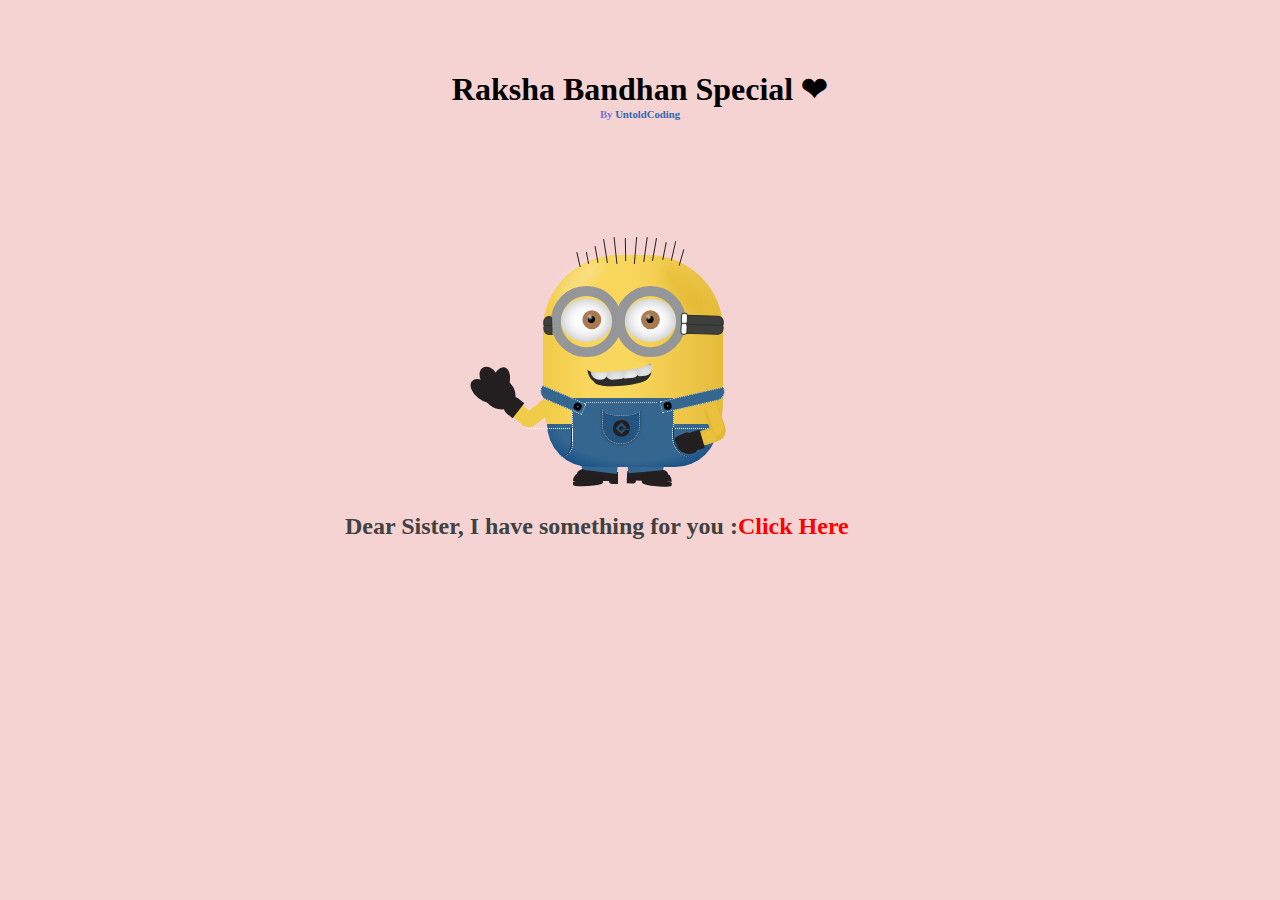
==== index.html @ f1a8b1cc "Add files via upload" ====
<!DOCTYPE html>
<html lang="en">
<head>
    <meta charset="UTF-8">
    <meta name="viewport" content="width=device-width, initial-scale=1.0">
    <title>Fun Time</title>
    <link href="style.css" rel="stylesheet" type="text/css" media="screen" />
</head>
<body>
    <div class="container">
        <h1>Raksha Bandhan Special ❤</h1>
        <h6>By <a href="https://www.instagram.com/untoldcoding/">UntoldCoding</a></h6>

        <div class="jerry">
            <div class="lights">
                <span class="white_light"></span>
                <span class="dark_light"></span>
            </div>
            <div class="jerry_hair">    
                <ul>
                    <li class="h1"></li>
                    <li class="h2"></li>
                    <li class="h3"></li>
                    <li class="h4"></li>
                    <li class="h5"></li>
                    <li class="h6"></li>
                    <li class="h7"></li>
                    <li class="h8"></li>
                    <li class="h9"></li>
                    <li class="h10"></li>
                    <li class="h11"></li>
                    <li class="h12"></li>
                </ul>
            </div>

            <div class="eyes1">
                <div class="eye_animate"></div>
                <div class="glasses"></div>
                <div class="white_part">
                    <div class="brown_eye">
                        <span class="black_part"></span>
                    </div>
                </div>
            </div>

            <div class="eyes2">
                <div class="eye_animate"></div>
                <div class="glasses"></div>
                <div class="white_part">
                    <div class="brown_eye">
                        <span class="black_part"></span>
                    </div>
                </div>
            </div>

            <div class="jerry_hand">
                <div class="jerry_lh"></div>
                <div class="animated_lh">
                    <span class="gloves_lh"></span>
                    <span class="gloves_lh2"></span>
                </div>
                <div class="jerry_rh"></div>
                <span class="gloves_rh"></span>
            </div>

            <div class="black_tie">
                <span class="right_tie">
                    <div class="top_tie"></div>
                    <div class="down_tie"></div>
                </span>
                <span class="left_tie">
                    <div class="top_tie"></div>
                    <div class="down_tie"></div>
                </span>
            </div>

            <div class="jerry_smile">
                <span class="teeth1"></span>
                <span class="teeth2"></span>
            </div>

            <div class="curves">
                <span class="jerry_curve1"></span>
                <span class="jerry_curve1 jerry_left_curve"></span>
                <span class="jerry_curve2"></span>
            </div>

            <div class="clothes">
                <div class="main_jerry"></div>
                <div class="right_shirt jerry_right_shirt"></div>
                <div class="right_shirt jerry_left_shirt"></div>
                <div class="jerry_bottom"></div>
            </div>

            <div class="pocket">
                <div class="logo"></div>
                <span class="lines"></span>
            </div>

            <div class="legs">
                <div class="jerry_shoes"><span class="jerry_small_shoes"></span></div>
                <div class="jerry_shoes jerry_left_shoes"><span class="jerry_small_shoes"></span></div>
            </div>

            <h2>Dear Sister, I have something for you :  <a href="letter.html"> Click Here</a></h2>
        </div>
    </div>
</body>
</html>
---- style.css ----
* {
    margin: 0;
    padding: 0;
  }
  
  body {
    position: relative;
    background: rgb(246, 211, 211);
    background-repeat: no-repeat;
  
  }
  
  .container {
    width: 970px;
    margin: 0 auto;
    padding-top: 70px;
    transition: ease 0.3s all;
    -webkit-transition: ease 0.3s all;
  }
  
  .container h1 {
    text-align: center;
    
    font-family: tahoma;
    animation: untold 1s infinite ease-in-out;
  }
  
  h6 {
    text-align: center;
    color: #8d8585;
    font-family: tahoma;
   
  }
  @keyframes untold {
      
      100%{
          color: #000000;
          text-shadow: 2px 2px 10px #ffffff78;
      }
      0%{
          color: #000000;
          text-shadow: 2px 2px 10px #ffffff;
      }
      
  }
  
  h6 {
    color: #7674dc;
    margin-bottom: 30px;
  }
  
  h6 a {
    text-decoration: none;
    color: #3168af;
  }
  
  h6 a:hover {
    color: #6180a8;
  }
  
  h2 a{ text-decoration: none ;
  color: red;}
  
  .jerry *,
  .evil * {
    position: absolute;
    box-sizing: content-box;
    -moz-box-sizing: content-box;
  }
  
  .glasses {
    background-color: rgba(0, 0, 0, 0);
    border: #949699 solid 11px;
    width: 57px;
    height: 57px;
    border-radius: 50%;
    top: 30px;
    left: 31px;
    z-index: 99;
  }
  
  .eye_animate {
    width: 57px;
    height: 0px;
    border-radius: 31%;
    background-color: #f9d65c;
    top: 41px;
    left: 42px;
    z-index: 9;
    animation: eyes_animation 1.5s ease 2s infinite;
    -o-animation: eyes_animation 1.5s ease 2s infinite;
    -moz-animation: eyes_animation 1.5s ease 2s infinite;
    -webkit-animation: eyes_animation 1.5s ease 2s infinite;
  }
  
  @-moz-keyframes eyes_animation {
    0% {
      height: 0px;
    }
    15% {
      height: 57px;
    }
    30% {
      height: 0px;
    }
    100% {
      height: 0px;
    }
  }
  
  @-webkit-keyframes eyes_animation {
    0% {
      height: 0px;
    }
    15% {
      height: 57px;
    }
    30% {
      height: 0px;
    }
    100% {
      height: 0px;
    }
  }
  
  @-o-keyframes eyes_animation {
    0% {
      height: 0px;
    }
    15% {
      height: 57px;
    }
    30% {
      height: 0px;
    }
    100% {
      height: 0px;
    }
  }
  
  @keyframes eyes_animation {
    0% {
      height: 0px;
    }
    15% {
      height: 57px;
    }
    30% {
      height: 0px;
    }
    100% {
      height: 0px;
    }
  }
  
  .yellow_part {
    width: 57px;
    height: 57px;
    background-color: #f9d65c;
    top: 11px;
    left: 11px;
  }
  
  .white_part * {
    border-radius: 50%;
  }
  
  .white_part {
    width: 57px;
    border-radius: 50%;
    height: 48px;
    background-color: #fff;
    top: 44px;
    left: 42px;
    box-shadow: 0 0 16px rgba(0, 0, 0, 0.3) inset;
  }
  
  .brown_eye {
    background-color: #a87a51;
    width: 21px;
    height: 21px;
    top: 13px;
    right: 18px;
  }
  
  .black_part {
    background-color: black;
    width: 8px;
    height: 8px;
    top: 6px;
    left: 6px;
  }
  
  .black_part:after {
    background-color: #fff;
    width: 3px;
    height: 3px;
    left: 1px;
    border-radius: 50%;
    position: absolute;
    content: "";
    -webkit-filter: blur(1px);
    -o-filter: blur(1px);
  }
  
  .black_part:before {
    background-color: #fff;
    width: 3px;
    height: 3px;
    left: 1px;
    border-radius: 50%;
    position: absolute;
    content: "";
    -webkit-filter: blur(1px);
    -o-filter: blur(1px);
  }
  
  .black_tie {
    top: 61px;
    right: 0px;
  }
  
  .right_tie {
    -webkit-transform: rotate(2deg);
    -o-transform: rotate(2deg);
    -ms-transform: rotate(2deg);
    -moz-transform: rotate(2deg);
    transform: rotate(2deg);
  }
  
  .right_tie * {
    right: -3px;
  }
  
  .top_tie {
    background-color: #3e3e3c;
    width: 28px;
    height: 8px;
    right: -2px;
    border-top-right-radius: 6px;
    border-bottom-right-radius: 2px;
    border: 1px solid #30302e;
    border-top-left-radius: 3px;
  }
  
  .top_tie:after {
    background-color: #fff;
    width: 5px;
    height: 10px;
    right: 25px;
    z-index: 9999;
    position: absolute;
    content: "";
    border-radius: 36%;
    border: 1px solid #30302e;
    bottom: -1px;
  }
  
  .down_tie {
    background-color: #3e3e3c;
    width: 28px;
    height: 8px;
    right: -2px;
    top: 9px;
    border-top-right-radius: 2px;
    border-bottom-right-radius: 6px;
    border: 1px solid #30302e;
    border-top-left-radius: 2px;
  }
  
  .down_tie:after {
    background-color: #fff;
    width: 5px;
    height: 10px;
    right: 25px;
    z-index: 9999;
    position: absolute;
    content: "";
    border-radius: 36%;
    border: 1px solid #30302e;
    bottom: -2px;
  }
  
  .left_tie {
    -webkit-transform: scaleX(-1) rotate(2deg);
    -moz-transform: scaleX(-1) rotate(2deg);
    -ms-transform: scaleX(-1) rotate(2deg);
    -o-transform: scaleX(-1) rotate(2deg);
    transform: scaleX(-1) rotate(2deg);
    right: 116px;
  }
  
  .left_tie * {
    left: -3px;
  }
  
  .clothes .main {
    background-color: #35668f;
    width: 80px;
    height: 67px;
    top: 193px;
    left: 29px;
    z-index: 99999;
    border-left: 1px dotted #fff;
    border-right: 1px dotted #fff;
  }
  
  .clothes .main:before {
    content: "";
    position: absolute;
    background: #f1cb48;
    background: -moz-linear-gradient(
      right,
      #f1cb48 -11%,
      #f9d65c 24%,
      #f9d65c 48%,
      #e6bc3b 109%
    );
    background: -webkit-gradient(
      linear,
      right top,
      left top,
      color-stop(-11%, #f1cb48),
      color-stop(24%, #f9d65c),
      color-stop(48%, #f9d65c),
      color-stop(109%, #e6bc3b)
    );
    background: -webkit-linear-gradient(
      left,
      #f1cb48 -11%,
      #f9d65c 24%,
      #f9d65c 48%,
      #e6bc3b 109%
    );
    background: -o-linear-gradient(
      right,
      #f1cb48 -11%,
      #f9d65c 24%,
      #f9d65c 48%,
      #e6bc3b 109%
    );
    background: -ms-linear-gradient(
      right,
      #f1cb48 -11%,
      #f9d65c 24%,
      #f9d65c 48%,
      #e6bc3b 109%
    );
    background: linear-gradient(
      to right,
      #f1cb48 -11%,
      #f9d65c 24%,
      #f9d65c 48%,
      #e6bc3b 109%
    );
    filter: progid:DXImageTransform.Microsoft.gradient( startColorstr='#f1cb48', endColorstr='#e6bc3b',GradientType=1 );
    width: 110px;
    border-radius: 50%;
    height: 57px;
    left: -14px;
    top: -49px;
  }
  
  .clothes .main:after {
    content: "";
    position: absolute;
    width: 100px;
    background: #35668f;
    background: -moz-radial-gradient(
      top,
      ellipse cover,
      #35668f 57%,
      #003e82 120%
    );
    background: -webkit-gradient(
      radial,
      top center,
      0px,
      top center,
      100%,
      color-stop(57%, #35668f),
      color-stop(120%, #003e82)
    );
    background: -webkit-radial-gradient(
      top,
      ellipse cover,
      #35668f 57%,
      #003e82 120%
    );
    background: -o-radial-gradient(top, ellipse cover, #35668f 57%, #003e82 120%);
    background: -ms-radial-gradient(
      top,
      ellipse cover,
      #35668f 57%,
      #003e82 120%
    );
    background: radial-gradient(ellipse at top, #35668f 57%, #003e82 120%);
    filter: progid:DXImageTransform.Microsoft.gradient( startColorstr='#35668f', endColorstr='#003e82',GradientType=1 );
    border-radius: 50%;
    height: 30px;
    left: -10px;
    top: 73px;
  }
  
  .right_shirt {
    background-color: #35668f;
    width: 45px;
    height: 10px;
    top: 201px;
    left: 96px;
    border: 1px dotted #ddd;
    -webkit-transform: rotate(-13deg);
    -moz-transform: rotate(-13deg);
    -ms-transform: rotate(-13deg);
    -o-transform: rotate(-13deg);
    transform: rotate(-13deg);
    border-bottom-right-radius: 9px;
    z-index: 99999;
  }
  
  .right_shirt:before {
    background-color: #000;
    height: 8px;
    width: 8px;
    left: 2px;
    position: absolute;
    content: "";
    border-radius: 50%;
    top: 1px;
  }
  
  .right_shirt:after {
    background-color: #35668f;
    height: 2px;
    width: 2px;
    left: 5px;
    position: absolute;
    content: "";
    border-radius: 50%;
    top: 4px;
  }
  
  .make_it_left {
    left: -2px;
    -webkit-transform: scaleX(-1) rotate(-13deg);
    -moz-transform: scaleX(-1) rotate(-13deg);
    -ms-transform: scaleX(-1) rotate(-13deg);
    -o-transform: scaleX(-1) rotate(-13deg);
    transform: scaleX(-1) rotate(-13deg);
  }
  
  .clothes {
    z-index: 9999;
  }
  
  .clothes .bottom {
    width: 142px;
    background: #35668f;
    background: -moz-radial-gradient(
      top,
      ellipse cover,
      #35668f 61%,
      #003e82 100%
    );
    background: -webkit-gradient(
      radial,
      top center,
      0px,
      top center,
      100%,
      color-stop(61%, #35668f),
      color-stop(100%, #003e82)
    );
    background: -webkit-radial-gradient(
      top,
      ellipse cover,
      #35668f 61%,
      #003e82 100%
    );
    background: -o-radial-gradient(top, ellipse cover, #35668f 61%, #003e82 100%);
    background: -ms-radial-gradient(
      top,
      ellipse cover,
      #35668f 61%,
      #003e82 100%
    );
    background: radial-gradient(ellipse at top, #35668f 61%, #003e82 100%);
    filter: progid:DXImageTransform.Microsoft.gradient( startColorstr='#35668f', endColorstr='#003e82',GradientType=1 );
    filter: inherit;
    height: 50px;
    top: 240px;
    left: -1px;
    border-bottom-right-radius: 25px;
    border-bottom-left-radius: 26px;
  }
  
  .clothes .bottom:before {
    content: "";
    position: absolute;
    width: 140px;
    border-radius: 50%;
    height: 34px;
    left: 0px;
    top: -19px;
    background: #f1cb48;
    background: -moz-linear-gradient(
      right,
      #f1cb48 0%,
      #f9d65c 24%,
      #f9d65c 48%,
      #e6bc3b 99%
    );
    background: -webkit-gradient(
      linear,
      left top,
      right top,
      color-stop(0%, #f1cb48),
      color-stop(24%, #f9d65c),
      color-stop(48%, #f9d65c),
      color-stop(99%, #e6bc3b)
    );
    background: linear-gradient(
      to right,
      #f1cb48 0%,
      #f9d65c 24%,
      #f9d65c 48%,
      #e6bc3b 99%
    );
    background: -o-linear-gradient(
      right,
      #f1cb48 0%,
      #f9d65c 24%,
      #f9d65c 48%,
      #e6bc3b 99%
    );
    background: -ms-linear-gradient(
      right,
      #f1cb48 0%,
      #f9d65c 24%,
      #f9d65c 48%,
      #e6bc3b 99%
    );
    filter: progid:DXImageTransform.Microsoft.gradient( startColorstr='#f1cb48', endColorstr='#e6bc3b',GradientType=1 );
  }
  
  .smile {
    background-color: #000;
    border-radius: 50%;
    width: 79px;
    height: 37px;
    top: 114px;
    z-index: 99999;
    right: 31px;
  }
  
  .smile:before {
    position: absolute;
    content: "";
    border-radius: 50%;
    width: 100px;
    height: 37px;
    top: -3px;
    right: -13px;
    background: #f1cb48;
    background: -moz-linear-gradient(
      right,
      #f1cb48 -40%,
      #f9d65c 24%,
      #f9d65c 48%,
      #e6bc3b 109%
    );
    background: -webkit-gradient(
      linear,
      right top,
      left top,
      color-stop(-40%, #f1cb48),
      color-stop(24%, #f9d65c),
      color-stop(48%, #f9d65c),
      color-stop(109%, #e6bc3b)
    );
    background: -webkit-linear-gradient(
      left,
      #f1cb48 -40%,
      #f9d65c 24%,
      #f9d65c 48%,
      #e6bc3b 109%
    );
    background: -o-linear-gradient(
      right,
      #f1cb48 -40%,
      #f9d65c 24%,
      #f9d65c 48%,
      #e6bc3b 109%
    );
    background: -ms-linear-gradient(
      right,
      #f1cb48 -40%,
      #f9d65c 24%,
      #f9d65c 48%,
      #e6bc3b 109%
    );
    background: linear-gradient(
      to right,
      #f1cb48 -40%,
      #f9d65c 24%,
      #f9d65c 48%,
      #e6bc3b 109%
    );
    filter: progid:DXImageTransform.Microsoft.gradient( startColorstr='#f1cb48', endColorstr='#e6bc3b',GradientType=1 );
  }
  
  .legs {
    top: 285px;
  }
  
  .right_leg {
    background: #003e82;
    background: -moz-linear-gradient(top, #003e82 0%, #35668f 40%);
    background: -webkit-gradient(
      linear,
      left top,
      left bottom,
      color-stop(0%, #003e82),
      color-stop(40%, #35668f)
    );
    background: -webkit-linear-gradient(top, #003e82 0%, #35668f 40%);
    background: -o-linear-gradient(top, #003e82 0%, #35668f 40%);
    background: -ms-linear-gradient(top, #003e82 0%, #35668f 40%);
    background: linear-gradient(to bottom, #003e82 0%, #35668f 40%);
    filter: progid:DXImageTransform.Microsoft.gradient( startColorstr='#003e82', endColorstr='#35668f',GradientType=0 );
    width: 45px;
    height: 38px;
    left: 73px;
    border-bottom-left-radius: 4px;
  }
  
  .right_leg:before {
    position: absolute;
    content: "";
    border-radius: 50%;
    width: 40px;
    height: 73px;
    left: 28px;
    background-color: #fff;
    top: 5px;
  }
  
  .make_it_left_leg {
    left: 23px;
    -webkit-transform: scaleX(-1);
    -moz-transform: scaleX(-1);
  }
  
  .shoes {
    background-color: #231f20;
    width: 45px;
    height: 9px;
    top: 36px;
    left: 74px;
    border-top-right-radius: 14px;
    -webkit-transform: rotate(2deg);
    -moz-transform: rotate(2deg);
    -ms-transform: rotate(2deg);
    -o-transform: rotate(2deg);
    transform: rotate(2deg);
  }
  
  .shoes:after {
    position: absolute;
    content: "";
    border-top-right-radius: 30%;
    width: 30px;
    height: 6px;
    background-color: #231f20;
    top: 8px;
    right: 0px;
    border-bottom-right-radius: 31%;
    border-bottom-left-radius: 50%;
    -webkit-transform: rotate(2deg);
    -moz-transform: rotate(2deg);
    -ms-transform: rotate(2deg);
    -o-transform: rotate(2deg);
    transform: rotate(2deg);
  }
  
  .shoes:before {
    position: absolute;
    content: "";
    width: 9px;
    height: 6px;
    background-color: #231f20;
    top: 6px;
    left: 0px;
    border-bottom-right-radius: 40%;
  }
  
  .small_shoes {
    border-radius: 40%;
    width: 30px;
    height: 10px;
    background-color: #231f20;
    top: -4px;
    right: 4px;
    -webkit-transform: rotate(9deg);
    -moz-transform: rotate(9deg);
    -ms-transform: rotate(9deg);
    -o-transform: rotate(9deg);
    transform: rotate(9deg);
  }
  
  .small_shoes:before {
    position: absolute;
    content: "";
    width: 18px;
    height: 6px;
    background-color: #35668f;
    top: -1px;
    left: -1px;
    -webkit-transform: rotate(-12deg) !important;
    -moz-transform: rotate(-12deg) !important;
    -ms-transform: rotate(-12deg) !important;
    -o-transform: rotate(-12deg) !important;
    transform: rotate(-12deg) !important;
    border-bottom-right-radius: 4px;
  }
  
  .make_it_left_shoes {
    left: 22px;
    -webkit-transform: scaleX(-1);
    -moz-transform: scaleX(-1);
    -ms-transform: scaleX(-1);
    -o-transform: scaleX(-1);
    transform: scaleX(-1);
  }
  
  .arm {
    width: 77px;
    height: 89px;
    background: #f1cb48;
    background: -moz-linear-gradient(
      -45deg,
      #f1cb48 0%,
      #f9d65c 24%,
      #e6bc3b 99%
    );
    background: -webkit-gradient(
      linear,
      left top,
      right bottom,
      color-stop(0%, #f1cb48),
      color-stop(24%, #f9d65c),
      color-stop(99%, #e6bc3b)
    );
    background: -webkit-linear-gradient(
      -45deg,
      #f1cb48 0%,
      #f9d65c 24%,
      #e6bc3b 99%
    );
    background: -o-linear-gradient(-45deg, #f1cb48 0%, #f9d65c 24%, #e6bc3b 99%);
    background: -ms-linear-gradient(-45deg, #f1cb48 0%, #f9d65c 24%, #e6bc3b 99%);
    background: linear-gradient(135deg, #f1cb48 0%, #f9d65c 24%, #e6bc3b 99%);
    filter: progid:DXImageTransform.Microsoft.gradient( startColorstr='#f1cb48', endColorstr='#e6bc3b',GradientType=1 );
  
    top: 192px;
    border-bottom-left-radius: 11px;
    border-top-left-radius: 55px;
    z-index: 5555;
    -webkit-transform: rotate(27deg);
    -moz-transform: rotate(27deg);
    -ms-transform: rotate(27deg);
    -o-transform: rotate(27deg);
    transform: rotate(27deg);
    left: -12px;
  }
  
  .arm:before {
    position: absolute;
    content: "";
    width: 36px;
    height: 19px;
    background-color: #f3cf55;
    top: 76px;
    left: -7px;
    -webkit-transform: rotate(69deg);
    -moz-transform: rotate(69deg);
    -ms-transform: rotate(69deg);
    -o-transform: rotate(69deg);
    transform: rotate(69deg);
    border-bottom-left-radius: 19px;
    border-bottom-right-radius: 9px;
  }
  
  .arm:after {
    position: absolute;
    content: "";
    width: 52px;
    height: 16px;
    background-color: #fff;
    top: 73px;
    left: 0px;
    -webkit-transform: rotate(72deg);
    -moz-transform: rotate(72deg);
    -ms-transform: rotate(72deg);
    -o-transform: rotate(72deg);
    transform: rotate(72deg);
    border-radius: 50%;
  }
  
  .hand {
    width: 19px;
    height: 11px;
    background-color: #231f20;
    left: -28px;
    top: 270px;
    z-index: 99999;
    border-bottom-left-radius: 8px;
    border-bottom-right-radius: 8px;
    -webkit-transform: rotate(4deg);
    -moz-transform: rotate(4deg);
    -ms-transform: rotate(4deg);
    -o-transform: rotate(4deg);
    transform: rotate(4deg);
  }
  
  .hand:before {
    width: 27px;
    position: absolute;
    content: "";
    height: 25px;
    background-color: #231f20;
    left: 4px;
    top: 4px;
    border-bottom-left-radius: 10px;
    border-bottom-right-radius: 0px;
    border-top-left-radius: 3px;
    border-top-right-radius: 18px;
    -webkit-transform: rotate(-17deg);
    -moz-transform: rotate(-17deg);
    -ms-transform: rotate(-17deg);
    -o-transform: rotate(-17deg);
    transform: rotate(-17deg);
  }
  
  .hand:after {
    width: 14px;
    position: absolute;
    content: "";
    height: 14px;
    background-color: #231f20;
    left: 7px;
    top: 21px;
    border-radius: 50%;
  }
  
  .hand_parts {
    width: 16px;
    height: 16px;
    background-color: #231f20;
    left: 19px;
    top: 21px;
    border-radius: 47%;
  }
  
  .hand_parts:after {
    position: absolute;
    content: "";
    width: 16px;
    height: 16px;
    background-color: #231f20;
    left: 1px;
    top: -11px;
    border-radius: 47%;
  }
  
  .make_it_right_arm {
    left: 57px;
    -webkit-transform: scaleX(-1);
    -moz-transform: scaleX(-1);
    -ms-transform: scaleX(-1);
    -o-transform: scaleX(-1);
    transform: scaleX(-1);
    top: 186px;
    height: 92px;
    z-index: -1;
    border-left: 14px #e6bc3b solid;
  }
  
  .make_it_right_hand {
    left: 137px;
    top: 266px;
    z-index: 7777;
    -webkit-transform: scaleX(-1) rotate(27deg);
    -moz-transform: scaleX(-1) rotate(27deg);
    -ms-transform: scaleX(-1) rotate(27deg);
    -o-transform: scaleX(-1) rotate(27deg);
    transform: scaleX(-1) rotate(27deg);
  }
  
  .hair1 {
    background-color: rgba(0, 0, 0, 0);
    width: 25px;
    height: 48px;
    top: -37px;
    border-radius: 53%;
    border-bottom-left-radius: 3px;
    border-left: solid #000 1px;
    left: 75px;
    -webkit-transform: rotate(8deg);
    -moz-transform: rotate(8deg);
    -ms-transform: rotate(8deg);
    -o-transform: rotate(8deg);
    transform: rotate(8deg);
  }
  
  .hair1:after {
    background-color: rgba(0, 0, 0, 0);
    position: absolute;
    content: "";
    width: 25px;
    height: 35px;
    top: 14px;
    border-radius: 43%;
    border-bottom-left-radius: 1px;
    border-left: solid #000 1px;
    left: 1px;
    -webkit-transform: rotate(4deg);
    -moz-transform: rotate(4deg);
    -ms-transform: rotate(4deg);
    -o-transform: rotate(4deg);
    transform: rotate(4deg);
  }
  
  .hair1:before {
    background-color: rgba(0, 0, 0, 0);
    position: absolute;
    content: "";
    width: 25px;
    height: 29px;
    top: 21px;
    border-radius: 43%;
    border-bottom-left-radius: 1px;
    border-left: solid #000 1px;
    left: 3px;
    -webkit-transform: rotate(11deg);
    -moz-transform: rotate(11deg);
    -ms-transform: rotate(11deg);
    -o-transform: rotate(11deg);
    transform: rotate(11deg);
  }
  
  .make_it_left_hair1 {
    left: 44px;
    -webkit-transform: scaleX(-1) rotate(13deg);
    -moz-transform: scaleX(-1) rotate(13deg);
    -ms-transform: scaleX(-1) rotate(13deg);
    -o-transform: scaleX(-1) rotate(13deg);
    transform: scaleX(-1) rotate(13deg);
  }
  
  .hair2 {
    background-color: rgba(0, 0, 0, 0);
    width: 25px;
    height: 48px;
    top: -43px;
    border-radius: 43%;
    border-bottom-left-radius: 3px;
    border-left: solid #000 1px;
    left: 73px;
    -webkit-transform: rotate(5deg);
    -moz-transform: rotate(5deg);
    -ms-transform: rotate(5deg);
    -o-transform: rotate(5deg);
    transform: rotate(5deg);
  }
  
  .hair2:before {
    background-color: rgba(0, 0, 0, 0);
    width: 25px;
    position: absolute;
    content: "";
    height: 48px;
    border-radius: 43%;
    border-bottom-left-radius: 3px;
    border-left: solid #000 1px;
    left: -29px;
    -webkit-transform: scaleX(-1) rotate(15deg);
    -moz-transform: scaleX(-1) rotate(15deg);
    -ms-transform: scaleX(-1) rotate(15deg);
    -o-transform: scaleX(-1) rotate(15deg);
    transform: scaleX(-1) rotate(15deg);
  }
  
  .blue_borders {
    background-color: #35668f;
    width: 89px;
    height: 79px;
    top: 180px;
    left: 26px;
    z-index: 2;
  }
  
  .blue_borders:before {
    position: absolute;
    content: "";
    background-color: #35668f;
    width: 91px;
    height: 17px;
    border-bottom-right-radius: 9px;
    -webkit-transform: rotate(-13deg);
    -moz-transform: rotate(-13deg);
    -ms-transform: rotate(-13deg);
    -o-transform: rotate(-13deg);
    transform: rotate(-13deg);
    top: 24px;
    left: 25px;
  }
  
  .blue_borders:after {
    position: absolute;
    content: "";
    background-color: #35668f;
    width: 91px;
    height: 17px;
    border-bottom-left-radius: 9px;
    -webkit-transform: rotate(13deg);
    -moz-transform: rotate(13deg);
    -ms-transform: rotate(13deg);
    -o-transform: rotate(13deg);
    transform: rotate(13deg);
    top: 24px;
    left: -27px;
  }
  
  .white_light {
    width: 5px;
    height: 43px;
    left: 35px;
    background-color: #ffffff;
    opacity: 0.2;
    top: 2px;
    border-radius: 50%;
    -moz-box-shadow: 0px 3px 9px 8px rgba(0, 0, 0, 1);
    box-shadow: 0px 3px 10px 8px #ffffff;
    -webkit-transform: rotate(49deg);
    -moz-transform: rotate(49deg);
    -ms-transform: rotate(49deg);
    -o-transform: rotate(49deg);
    transform: rotate(49deg);
  }
  
  .dark_light {
    width: 7px;
    height: 50px;
    top: 10px;
    left: 105px;
    background-color: #cd9f08;
    opacity: 0.2;
    border-radius: 50%;
    -moz-box-shadow: 0px 3px 10px 8px rgba(0, 0, 0, 1);
    box-shadow: 0px 3px 10px 8px #cd9f08;
    -webkit-transform: rotate(-42deg);
    -moz-transform: rotate(-42deg);
    -ms-transform: rotate(-42deg);
    -o-transform: rotate(-42deg);
    transform: rotate(-42deg);
  }
  
  .pocket {
    width: 40px;
    height: 37px;
    background-color: #245580;
    top: 215px;
    z-index: 99999;
    left: 49px;
    -moz-box-shadow: 0px 0px 3px 0px rgba(19, 54, 82, 1);
    box-shadow: 0px 0px 3px 0px #133652;
    border-bottom-left-radius: 20px;
    border-bottom-right-radius: 20px;
    border: 1px dotted #b6b6b6;
  }
  
  .pocket:after {
    width: 43px;
    height: 15px;
    position: absolute;
    content: "";
    top: -9px;
    left: -1px;
    border-radius: 50%;
    background-color: #35668f;
    border-bottom: 1px dotted #b6b6b6;
  }
  
  .logo {
    background-color: #231f20;
    width: 19px;
    height: 19px;
    border-radius: 50%;
    top: 11px;
    right: 10px;
  }
  
  .logo:before {
    position: absolute;
    content: "";
    background-color: #245580;
    width: 9px;
    height: 9px;
    top: 5px;
    left: 5px;
    -webkit-transform: rotate(-45deg);
    -moz-transform: rotate(-45deg);
    -ms-transform: rotate(-45deg);
    -o-transform: rotate(-45deg);
    transform: rotate(-45deg);
  }
  
  .logo:after {
    position: absolute;
    content: "";
    background-color: #231f20;
    width: 5px;
    height: 5px;
    border-radius: 50%;
    top: 7px;
    left: 7px;
  }
  
  .lines {
    width: 5px;
    height: 1px;
    z-index: 9999;
    background-color: #231f20;
    top: 20px;
    right: 12px;
  }
  
  .lines:after {
    position: absolute;
    content: "";
    width: 11px;
    height: 1px;
    z-index: 9999;
    background-color: #245580;
    top: 1px;
    right: -4px;
  }
  
  .curve1 {
    width: 40px;
    height: 29px;
    background-color: rgba(0, 0, 0, 0);
    top: 249px;
    z-index: 99999;
    left: 110px;
    border-bottom-left-radius: 20px;
    border-left: dotted 1px #fff;
    box-shadow: 1px 0px 0px 0px #133652 inset;
  }
  
  .curve1:after {
    position: absolute;
    content: "";
    width: 32px;
    top: -44px;
    height: 50px;
    border-bottom-right-radius: 20px;
    border-bottom-left-radius: 5px;
    border-bottom: dotted 1px #fff;
    background-color: rgba(0, 0, 0, 0);
  }
  
  .make_it_left_curve {
    left: -11px;
    -webkit-transform: scaleX(-1);
    -moz-transform: scaleX(-1);
    -ms-transform: scaleX(-1);
    -o-transform: scaleX(-1);
    transform: scaleX(-1);
  }
  
  .curve2 {
    width: 91px;
    height: 29px;
    background-color: rgba(0, 0, 0, 0);
    top: 175px;
    z-index: 100000;
    left: 25px;
    border-bottom-left-radius: 50%;
    border-bottom-right-radius: 50%;
    border-bottom: dotted 1px #fff;
  }
  
  .bill h2 {
    top: 364px;
    font-family: tahoma;
    font-size: 34px;
    font-weight: normal;
    left: 43px;
    color: #414141;
  }
  
  /****************************************************/
  
  .jerry {
    background: #f1cb48;
    background: -moz-linear-gradient(
      left,
      #f1cb48 0%,
      #f9d65c 24%,
      #f9d65c 48%,
      #e6bc3b 99%
    );
    background: -webkit-gradient(
      linear,
      left top,
      right top,
      color-stop(0%, #f1cb48),
      color-stop(24%, #f9d65c),
      color-stop(48%, #f9d65c),
      color-stop(99%, #e6bc3b)
    );
    background: -webkit-linear-gradient(
      left,
      #f1cb48 0%,
      #f9d65c 24%,
      #f9d65c 48%,
      #e6bc3b 99%
    );
    background: -o-linear-gradient(
      left,
      #f1cb48 0%,
      #f9d65c 24%,
      #f9d65c 48%,
      #e6bc3b 99%
    );
    background: -ms-linear-gradient(
      left,
      #f1cb48 0%,
      #f9d65c 24%,
      #f9d65c 48%,
      #e6bc3b 99%
    );
    background: linear-gradient(
      to right,
      #f1cb48 0%,
      #f9d65c 24%,
      #f9d65c 48%,
      #e6bc3b 99%
    );
    filter: progid:DXImageTransform.Microsoft.gradient( startColorstr='#f1cb48', endColorstr='#e6bc3b',GradientType=1 );
    width: 180px;
    height: 212px;
    border-top-left-radius: 75px;
    border-top-right-radius: 75px;
    border-bottom-left-radius: 65px;
    border-bottom-right-radius: 64px;
    position: relative;
    float: left;
    top: 105px;
    transition: ease 0.3s all;
    -webkit-transition: ease 0.3s all;
    left: 200px;
  }
  
  .jerry .dark_light {
    left: 136px;
  }
  
  .jerry .eyes1,
  .jerry .eyes2 {
    top: 4px;
    -webkit-transform: scale(0.9);
    -moz-transform: scale(0.9);
    -ms-transform: scale(0.9);
    -o-transform: scale(0.9);
    transform: scale(0.9);
  }
  
  .jerry .eyes1 .brown_eye {
    left: 24px;
  }
  
  .jerry .eyes2 {
    left: 44px;
  }
  
  .jerry .eyes1 {
    left: -20px;
  }
  
  .jerry .right_tie {
    right: 1px;
  }
  
  .jerry .right_tie .top_tie,
  .jerry .right_tie .down_tie {
    width: 38px;
  }
  
  .jerry .right_tie .top_tie:after,
  .jerry .right_tie .down_tie:after {
    right: 35px;
  }
  
  .jerry .left_tie {
    right: 174px;
  }
  
  .jerry .left_tie .top_tie,
  .jerry .left_tie .down_tie {
    width: 7px;
  }
  
  .jerry .left_tie .top_tie:after,
  .jerry .left_tie .down_tie:after {
    display: none;
  }
  
  .clothes .main_jerry {
    background-color: #35668f;
    width: 100px;
    height: 43px;
    top: 143px;
    left: 29px;
    z-index: 99999;
    border-left: 1px dotted #fff;
    border-right: 1px dotted #fff;
  }
  
  .jerry .jerry_right_shirt {
    width: 64px;
    left: 117px;
    top: 139px;
  }
  
  .jerry_left_shirt {
    top: 139px;
    width: 46px;
    left: -5px;
    -webkit-transform: scaleX(-1) rotate(-23deg);
    -moz-transform: scaleX(-1) rotate(-23deg);
    -ms-transform: scaleX(-1) rotate(-23deg);
    -o-transform: scaleX(-1) rotate(-23deg);
    transform: scaleX(-1) rotate(-23deg);
  }
  
  .jerry .pocket {
    -webkit-transform: scale(0.9);
    -moz-transform: scale(0.9);
    -ms-transform: scale(0.9);
    -o-transform: scale(0.9);
    transform: scale(0.9);
    top: 152px;
    left: 57px;
  }
  
  .jerry_bottom {
    background: #35668f;
    background: -moz-radial-gradient(
      top,
      ellipse cover,
      #35668f 61%,
      #003e82 100%
    );
    background: -webkit-gradient(
      radial,
      top center,
      0px,
      top center,
      100%,
      color-stop(61%, #35668f),
      color-stop(100%, #003e82)
    );
    background: -webkit-radial-gradient(
      top,
      ellipse cover,
      #35668f 61%,
      #003e82 100%
    );
    background: -o-radial-gradient(top, ellipse cover, #35668f 61%, #003e82 100%);
    background: -ms-radial-gradient(
      top,
      ellipse cover,
      #35668f 61%,
      #003e82 100%
    );
    background: radial-gradient(ellipse at top, #35668f 61%, #003e82 100%);
    filter: progid:DXImageTransform.Microsoft.gradient( startColorstr='#35668f', endColorstr='#003e82',GradientType=1 );
    filter: inherit;
    height: 43px;
    width: 171px;
    top: 169px;
    left: 4px;
    border-bottom-right-radius: 70px;
    border-bottom-left-radius: 70px;
  }
  
  .jerry_shoes {
    background-color: #231f20;
    width: 45px;
    height: 9px;
    top: -68px;
    left: 84px;
    border-top-right-radius: 14px;
    -webkit-transform: rotate(2deg);
    -moz-transform: rotate(2deg);
    -ms-transform: rotate(2deg);
    -o-transform: rotate(2deg);
    transform: rotate(2deg);
  }
  
  .jerry_shoes:after {
    position: absolute;
    content: "";
    border-top-right-radius: 30%;
    width: 30px;
    height: 6px;
    background-color: #231f20;
    top: 8px;
    right: 0px;
    border-bottom-right-radius: 31%;
    border-bottom-left-radius: 50%;
    -webkit-transform: rotate(2deg);
    -moz-transform: rotate(2deg);
    -ms-transform: rotate(2deg);
    -o-transform: rotate(2deg);
    transform: rotate(2deg);
  }
  
  .jerry_shoes:before {
    position: absolute;
    content: "";
    width: 9px;
    height: 6px;
    background-color: #231f20;
    top: 6px;
    left: 0px;
    border-bottom-right-radius: 40%;
  }
  
  .jerry_small_shoes {
    border-radius: 40%;
    width: 30px;
    height: 10px;
    background-color: #231f20;
    top: -5px;
    right: 4px;
    -webkit-transform: rotate(9deg);
    -moz-transform: rotate(9deg);
    -ms-transform: rotate(9deg);
    -o-transform: rotate(9deg);
    transform: rotate(9deg);
  }
  
  .jerry_small_shoes:before {
    position: absolute;
    content: "";
    width: 36px;
    height: 8px;
    background-color: #35668f;
    top: -2px;
    left: -11px;
    -webkit-transform: rotate(-16deg) !important;
    -moz-transform: rotate(-16deg) !important;
    -ms-transform: rotate(-16deg) !important;
    -o-transform: rotate(-16deg) !important;
    transform: rotate(-16deg) !important;
    border-bottom-right-radius: 4px;
  }
  
  .jerry_left_shoes {
    left: 30px;
    -webkit-transform: scaleX(-1);
    -moz-transform: scaleX(-1);
    -ms-transform: scaleX(-1);
    -o-transform: scaleX(-1);
    transform: scaleX(-1);
  }
  
  .jerry_smile {
    width: 64px;
    height: 17px;
    background-color: #2b2b2b;
    top: 112px;
    left: 45px;
    border-bottom-left-radius: 130px;
    border-bottom-right-radius: 96px;
    -webkit-transform: rotate(-5deg);
    -moz-transform: rotate(-5deg);
    -ms-transform: rotate(-5deg);
    -o-transform: rotate(-5deg);
    transform: rotate(-5deg);
  }
  
  .jerry_smile:before {
    position: absolute;
    content: "";
    width: 54px;
    height: 12px;
    top: 7px;
    left: 6px;
    border-radius: 50%;
    background-color: #2b2b2b;
  }
  
  .jerry_smile:after {
    position: absolute;
    content: "";
    width: 62px;
    height: 9px;
    top: -5px;
    left: 0px;
    -webkit-transform: rotate(-1deg);
    -moz-transform: rotate(-1deg);
    -ms-transform: rotate(-1deg);
    -o-transform: rotate(-1deg);
    transform: rotate(-1deg);
    border-radius: 50%;
    background-color: #f9d65c;
  }
  
  .teeth1 {
    width: 16px;
    height: 11px;
    border-bottom-right-radius: 8px;
    border-bottom-left-radius: 3px;
    right: -1px;
    background-color: #f3f3f3;
    box-shadow: 1px 3px 10px rgba(0, 0, 0, 0.2) inset;
  }
  
  .teeth1:after {
    width: 16px;
    height: 11px;
    position: absolute;
    content: "";
    border-bottom-right-radius: 5px;
    border-bottom-left-radius: 3px;
    right: 15px;
    top: 1px;
    background-color: #f3f3f3;
    box-shadow: 1px 4px 7px rgba(0, 0, 0, 0.2) inset;
  }
  
  .teeth2 {
    width: 18px;
    height: 11px;
    border-bottom-right-radius: 4px;
    border-bottom-left-radius: 6px;
    top: 1px;
    right: 28px;
    background-color: #f3f3f3;
    box-shadow: 1px 4px 10px rgba(0, 0, 0, 0.2) inset;
  }
  
  .teeth2:after {
    width: 16px;
    height: 11px;
    position: absolute;
    content: "";
    border-bottom-right-radius: 5px;
    border-bottom-left-radius: 9px;
    right: 17px;
    top: -1px;
    background-color: #f3f3f3;
    box-shadow: 2px 3px 7px rgba(0, 0, 0, 0.2) inset;
  }
  
  .jerry_hair ul {
    list-style: none;
  }
  
  .jerry_hair ul li {
    width: 1px;
    background-color: #222;
  }
  
  li.h1 {
    height: 27px;
    left: 92px;
    top: -18px;
    -webkit-transform: rotate(5deg);
    -moz-transform: rotate(5deg);
    -ms-transform: rotate(5deg);
    -o-transform: rotate(5deg);
    transform: rotate(5deg);
  }
  
  li.h2 {
    height: 25px;
    left: 102px;
    top: -18px;
    -webkit-transform: rotate(8deg);
    -moz-transform: rotate(8deg);
    -ms-transform: rotate(8deg);
    -o-transform: rotate(8deg);
    transform: rotate(8deg);
  }
  
  li.h3 {
    height: 23px;
    left: 111px;
    top: -17px;
    -webkit-transform: rotate(10deg);
    -moz-transform: rotate(10deg);
    -ms-transform: rotate(10deg);
    -o-transform: rotate(10deg);
    transform: rotate(10deg);
  }
  
  li.h4 {
    height: 18px;
    left: 121px;
    top: -13px;
    -webkit-transform: rotate(11deg);
    -moz-transform: rotate(11deg);
    -ms-transform: rotate(11deg);
    -o-transform: rotate(11deg);
    transform: rotate(11deg);
  }
  
  li.h5 {
    height: 23px;
    left: 82px;
    top: -17px;
    -webkit-transform: rotate(-1deg);
    -moz-transform: rotate(-1deg);
    -ms-transform: rotate(-1deg);
    -o-transform: rotate(-1deg);
    transform: rotate(-1deg);
  }
  
  li.h6 {
    height: 27px;
    left: 72px;
    top: -18px;
    -webkit-transform: rotate(-6deg);
    -moz-transform: rotate(-6deg);
    -ms-transform: rotate(-6deg);
    -o-transform: rotate(-6deg);
    transform: rotate(-6deg);
  }
  
  li.h7 {
    height: 24px;
    left: 62px;
    top: -16px;
    -webkit-transform: rotate(-9deg);
    -moz-transform: rotate(-9deg);
    -ms-transform: rotate(-9deg);
    -o-transform: rotate(-9deg);
    transform: rotate(-9deg);
  }
  
  li.h8 {
    height: 17px;
    left: 53px;
    top: -9px;
    -webkit-transform: rotate(-10deg);
    -moz-transform: rotate(-10deg);
    -ms-transform: rotate(-10deg);
    -o-transform: rotate(-10deg);
    transform: rotate(-10deg);
  }
  
  li.h9 {
    height: 12px;
    left: 44px;
    top: -3px;
    -webkit-transform: rotate(-11deg);
    -moz-transform: rotate(-11deg);
    -ms-transform: rotate(-11deg);
    -o-transform: rotate(-11deg);
    transform: rotate(-11deg);
  }
  
  li.h10 {
    height: 20px;
    left: 130px;
    top: -14px;
    -webkit-transform: rotate(13deg);
    -moz-transform: rotate(13deg);
    -ms-transform: rotate(13deg);
    -o-transform: rotate(13deg);
    transform: rotate(13deg);
  }
  
  li.h11 {
    height: 17px;
    left: 138px;
    top: -6px;
    -webkit-transform: rotate(16deg);
    -moz-transform: rotate(16deg);
    -ms-transform: rotate(16deg);
    -o-transform: rotate(16deg);
    transform: rotate(16deg);
  }
  
  li.h12 {
    height: 15px;
    left: 35px;
    top: -3px;
    -webkit-transform: rotate(-13deg);
    -moz-transform: rotate(-13deg);
    -ms-transform: rotate(-13deg);
    -o-transform: rotate(-13deg);
    transform: rotate(-13deg);
  }
  
  .jerry h2 {
    top: 258px;
    font-family: tahoma;
    font-size: 24px;
    font-weight: bold;
  
    color: #414141;
    
    justify-content: center;
    text-align: center;
  }
  @media (max-width: 600px) {
      h2 {
          font-size: 1.5em; /* Smaller font size for mobile devices */
      }
  }
  
  @media (min-width: 1200px) {
      h2 {
          justify-content: center;
          left: -110%;
          font-size: 2.5em; /* Larger font size for larger screens */
          white-space: nowrap; /* Apply nowrap for larger screens */
      }
      .jerry {
         
          
           left: 40%;
        }
  }
  
  h2 a:hover{
      text-shadow: 2px 2px 10px rgb(255, 255, 255);
      color: black;
  }
  
  .jerry_lh {
    width: 39px;
    height: 15px;
    background-color: #f1cc49;
    top: 151px;
    border-bottom-left-radius: 11px;
    left: -25px;
    -webkit-transform: rotate(-39deg);
    -moz-transform: rotate(-39deg);
    -ms-transform: rotate(-39deg);
    -o-transform: rotate(-39deg);
    transform: rotate(-39deg);
  }
  
  .animated_lh {
    width: 27px;
    height: 15px;
    background-color: #f1cc49;
    top: 150px;
    border-bottom-right-radius: 11px;
    left: -37px;
    -webkit-transform: rotate(40deg);
    -moz-transform: rotate(40deg);
    -ms-transform: rotate(40deg);
    -o-transform: rotate(40deg);
    transform: rotate(40deg);
  
    -moz-animation: hand_animate 2s ease 1s infinite;
    -webkit-animation: hand_animate 2s ease 1s infinite;
    -o-animation: hand_animate 2s ease 1s infinite;
    animation: hand_animate 2s ease 1s infinite;
  }
  
  @-moz-keyframes hand_animate {
    0% {
      -moz-transform: rotate(40deg);
    }
    50% {
      -moz-transform: rotate(70deg);
    }
    100% {
      -moz-transform: rotate(40deg);
    }
  }
  
  @-webkit-keyframes hand_animate {
    0% {
      -webkit-transform: rotate(40deg);
    }
    50% {
      -webkit-transform: rotate(70deg);
    }
    100% {
      -webkit-transform: rotate(40deg);
    }
  }
  
  @-ms-keyframes hand_animate {
    0% {
      -ms-transform: rotate(40deg);
    }
    50% {
      -ms-transform: rotate(70deg);
    }
    100% {
      -ms-transform: rotate(40deg);
    }
  }
  
  @-o-keyframes hand_animate {
    0% {
      -o-transform: rotate(40deg);
    }
    50% {
      -o-transform: rotate(70deg);
    }
    100% {
      -o-transform: rotate(40deg);
    }
  }
  
  @keyframes hand_animate {
    0% {
      transform: rotate(40deg);
    }
    50% {
      transform: rotate(70deg);
    }
    100% {
      transform: rotate(40deg);
    }
  }
  
  .gloves_lh {
    width: 35px;
    height: 30px;
    top: -9px;
    left: -32px;
    background-color: #231f20;
    border-radius: 50%;
  }
  
  .gloves_lh:after {
    position: absolute;
    content: "";
    width: 23px;
    left: -12px;
    top: 1px;
    background-color: #231f20;
    border-radius: 50%;
    height: 17px;
    -webkit-transform: rotate(21deg);
    -moz-transform: rotate(21deg);
    -ms-transform: rotate(21deg);
    -o-transform: rotate(21deg);
    transform: rotate(21deg);
  }
  
  .gloves_lh:before {
    position: absolute;
    content: "";
    width: 31px;
    left: -11px;
    background-color: #231f20;
    border-radius: 50%;
    top: 14px;
    height: 18px;
    -webkit-transform: rotate(-1deg);
    -moz-transform: rotate(-1deg);
    -ms-transform: rotate(-1deg);
    -o-transform: rotate(-1deg);
    transform: rotate(-1deg);
  }
  
  .gloves_lh2 {
    width: 19px;
    height: 37px;
    -webkit-transform: rotate(-22deg);
    -moz-transform: rotate(-22deg);
    -ms-transform: rotate(-22deg);
    -o-transform: rotate(-22deg);
    transform: rotate(-22deg);
    top: -19px;
    left: -29px;
    background-color: #231f20;
    border-radius: 50%;
  }
  
  .gloves_lh2:before {
    position: absolute;
    content: "";
    width: 14px;
    left: 22px;
    background-color: #231f20;
    top: 25px;
    height: 19px;
    border-top-left-radius: 6px;
    border-bottom-left-radius: 6px;
    -webkit-transform: rotate(20deg) !important;
    -moz-transform: rotate(20deg) !important;
    -ms-transform: rotate(20deg) !important;
    -o-transform: rotate(20deg) !important;
    transform: rotate(20deg) !important;
  }
  
  .jerry_curve1 {
    width: 40px;
    height: 29px;
    background-color: rgba(0, 0, 0, 0);
    top: 173px;
    z-index: 99999;
    left: 129px;
    border-bottom-left-radius: 20px;
    border-left: dotted 1px #fff;
    box-shadow: 1px 0px 0px 0px #133652 inset;
  }
  
  .jerry_curve1:after {
    position: absolute;
    content: "";
    width: 43px;
    top: -50px;
    height: 50px;
    left: 2px;
    border-bottom: dotted 1px #fff;
    background-color: rgba(0, 0, 0, 0);
  }
  
  .jerry_left_curve {
    width: 12px;
    left: 17px;
    -webkit-transform: scaleX(-1);
    -moz-transform: scaleX(-1);
    -ms-transform: scaleX(-1);
    -o-transform: scaleX(-1);
    transform: scaleX(-1);
  }
  
  .jerry_left_curve .jerry_curve1:after {
    width: 21px;
  }
  
  .jerry_curve2 {
    width: 71px;
    height: 29px;
    background-color: rgba(0, 0, 0, 0);
    top: 118px;
    z-index: 100000;
    left: 43px;
    border-bottom: dotted 1px #cacaca;
  }
  
  .jerry .eye_animate {
    animation: eyes_animation 2s ease 3s infinite;
    -moz-animation: eyes_animation 2s ease 3s infinite;
    -o-animation: eyes_animation 2s ease 3s infinite;
    -webkit-animation: eyes_animation 2s ease 3s infinite;
  }
  
  .jerry_rh {
    width: 34px;
    height: 15px;
    background-color: #ebc03d;
    top: 161px;
    border-bottom-left-radius: 11px;
    left: 156px;
    z-index: 999999;
    -webkit-transform: rotate(-109deg);
    -moz-transform: rotate(-109deg);
    -ms-transform: rotate(-109deg);
    -o-transform: rotate(-109deg);
    transform: rotate(-109deg);
    box-shadow: 3px 1px 0px 2px #e2b836 inset;
  }
  
  .gloves_rh {
    width: 20px;
    height: 15px;
    background-color: #ebc03d;
    top: 175px;
    border-bottom-left-radius: 11px;
    left: 152px;
    z-index: 999999;
    -webkit-transform: rotate(-19deg);
    -moz-transform: rotate(-19deg);
    -ms-transform: rotate(-19deg);
    -o-transform: rotate(-19deg);
    transform: rotate(-19deg);
    box-shadow: 3px 1px 0px 2px #e2b836 inset;
  }
  
  .gloves_rh:before {
    position: absolute;
    content: "";
    width: 17px;
    left: -19px;
    background-color: #231f20;
    top: -3px;
    height: 22px;
    border-top-left-radius: 5px;
    border-bottom-left-radius: 16px;
    border-top-right-radius: 5px;
    border-bottom-right-radius: 5px;
    -webkit-transform: rotate(-4deg) !important;
    -moz-transform: rotate(-4deg) !important;
    -ms-transform: rotate(-4deg) !important;
    -o-transform: rotate(-4deg) !important;
    transform: rotate(-4deg) !important;
  }
  
  .gloves_rh:after {
    position: absolute;
    content: "";
    width: 13px;
    left: -6px;
    background-color: #231f20;
    top: -2px;
    height: 19px;
    border-top-left-radius: 4px;
    border-bottom-left-radius: 4px;
    -webkit-transform: rotate(3deg) !important;
    -moz-transform: rotate(3deg) !important;
    -ms-transform: rotate(3deg) !important;
    -o-transform: rotate(3deg) !important;
    transform: rotate(3deg) !important;
  }
  
  /********************************************************/
  
  .evil {
    background: #8266bd;
    background: -moz-linear-gradient(left, #8266bd 18%, #685a93 100%);
    background: -webkit-gradient(
      linear,
      left top,
      right top,
      color-stop(18%, #8266bd),
      color-stop(100%, #685a93)
    );
    background: -webkit-linear-gradient(left, #8266bd 18%, #685a93 100%);
    background: -o-linear-gradient(left, #8266bd 18%, #685a93 100%);
    background: -ms-linear-gradient(left, #8266bd 18%, #685a93 100%);
    background: linear-gradient(to right, #8266bd 18%, #685a93 100%);
    filter: progid:DXImageTransform.Microsoft.gradient( startColorstr='#8266bd', endColorstr='#685a93',GradientType=1 );
    width: 140px;
    height: 270px;
    border-radius: 54px;
    border-top-left-radius: 70px;
    border-top-right-radius: 70px;
    float: left;
    left: 412px;
    top: 47px;
    position: relative;
    transition: ease 0.3s all;
    -webkit-transition: ease 0.3s all;
  }
  
  .evil .eyes {
    left: -8px;
    top: 2px;
  }
  
  .evil .eyes .brown_eye {
    background-color: #9860bb;
    left: 7px;
    transition: all 0.5s ease;
    animation: purble_eye 3s ease 3s infinite;
    -o-animation: purble_eye 3s ease 3s infinite;
    -moz-animation: purble_eye 3s ease 3s infinite;
    -webkit-animation: purble_eye 3s ease 3s infinite;
  }
  
  @-webkit-keyframes purble_eye {
    0% {
      left: 7px;
    }
    20% {
      left: 17px;
    }
    55% {
      left: 17px;
    }
    100% {
      left: 7px;
    }
  }
  
  @-moz-keyframes purble_eye {
    0% {
      left: 7px;
    }
    20% {
      left: 17px;
    }
    55% {
      left: 17px;
    }
    100% {
      left: 7px;
    }
  }
  
  @-o-keyframes purble_eye {
    0% {
      left: 7px;
    }
    20% {
      left: 17px;
    }
    55% {
      left: 17px;
    }
    100% {
      left: 7px;
    }
  }
  
  @keyframes purble_eye {
    0% {
      left: 7px;
    }
    20% {
      left: 17px;
    }
    55% {
      left: 17px;
    }
    100% {
      left: 7px;
    }
  }
  
  .evil .eye_animate {
    background-color: #8266bd;
    animation: evil_eye 3s ease 2s infinite;
    -o-animation: evil_eye 3s ease 2s infinite;
    -moz-animation: evil_eye 3s ease 2s infinite;
    -webkit-animation: evil_eye 3s ease 2s infinite;
    height: 25px;
    border-radius: 0px;
  }
  
  @-moz-keyframes evil_eye {
    0% {
      height: 25px;
    }
    20% {
      height: 57px;
    }
    45% {
      height: 25px;
    }
    100% {
      height: 25px;
    }
  }
  
  @-o-keyframes evil_eye {
    0% {
      height: 25px;
    }
    20% {
      height: 57px;
    }
    45% {
      height: 25px;
    }
    100% {
      height: 25px;
    }
  }
  
  @-webkit-keyframes evil_eye {
    0% {
      height: 25px;
    }
    20% {
      height: 57px;
    }
    45% {
      height: 25px;
    }
    100% {
      height: 25px;
    }
  }
  
  @keyframes evil_eye {
    0% {
      height: 25px;
    }
    20% {
      height: 57px;
    }
    45% {
      height: 25px;
    }
    100% {
      height: 25px;
    }
  }
  
  .evil .right_tie .top_tie,
  .evil .right_tie .down_tie {
    width: 40px;
  }
  
  .evil .right_tie .top_tie:after,
  .evil .right_tie .down_tie:after {
    right: 34px;
  }
  
  .evil .left_tie .top_tie:after,
  .evil .left_tie .down_tie:before {
    content: none;
  }
  
  .clothes .main_evil {
    background-color: #303124;
    width: 100px;
    height: 43px;
    top: 143px;
    left: 29px;
    z-index: 99999;
    border-left: 1px dotted #fff;
    border-right: 1px dotted #fff;
  }
  
  .evil_right_shirt {
    background-color: #151612;
    width: 67px;
    left: 82px;
    top: 205px;
    border: none;
    -webkit-transform: rotate(-43deg);
    -moz-transform: rotate(-43deg);
    -ms-transform: rotate(-43deg);
    -o-transform: rotate(-43deg);
    transform: rotate(-43deg);
  }
  
  .evil_left_shirt {
    top: 219px;
    background-color: #151612;
    width: 23px;
    height: 8px;
    border: none;
    left: -7px;
    -webkit-transform: scaleX(-1) rotate(-55deg);
    -moz-transform: scaleX(-1) rotate(-55deg);
    -ms-transform: scaleX(-1) rotate(-55deg);
    -o-transform: scaleX(-1) rotate(-55deg);
    transform: scaleX(-1) rotate(-55deg);
  }
  
  .evil_bottom {
    background: #303124;
    background: -moz-radial-gradient(
      center,
      ellipse cover,
      #303124 0%,
      #090a07 99%
    );
    background: -webkit-gradient(
      radial,
      center center,
      0px,
      center center,
      100%,
      color-stop(0%, #303124),
      color-stop(99%, #090a07)
    );
    background: -webkit-radial-gradient(
      center,
      ellipse cover,
      #303124 0%,
      #090a07 99%
    );
    background: -o-radial-gradient(
      center,
      ellipse cover,
      #303124 0%,
      #090a07 99%
    );
    background: -ms-radial-gradient(
      center,
      ellipse cover,
      #303124 0%,
      #090a07 99%
    );
    background: radial-gradient(ellipse at center, #303124 0%, #090a07 99%);
    filter: progid:DXImageTransform.Microsoft.gradient( startColorstr='#303124', endColorstr='#090a07',GradientType=1 );
    height: 43px;
    width: 138px;
    top: 229px;
    left: 1px;
    border-bottom-right-radius: 50px;
    border-bottom-left-radius: 40px;
  }
  
  .evil_bottom:after {
    position: absolute;
    content: "";
    background-color: #685a93;
    height: 33px;
    width: 41px;
    left: 97px;
    border-radius: 50%;
    top: -16px;
  }
  
  .evil_bottom:before {
    position: absolute;
    content: "";
    background: #8266bd;
    background: -moz-linear-gradient(left, #8266bd 28%, #685a93 130%);
    background: -webkit-gradient(
      linear,
      left top,
      right top,
      color-stop(28%, #8266bd),
      color-stop(130%, #685a93)
    );
    background: -webkit-linear-gradient(left, #8266bd 28%, #685a93 130%);
    background: -o-linear-gradient(left, #8266bd 28%, #685a93 130%);
    background: -ms-linear-gradient(left, #8266bd 28%, #685a93 130%);
    background: linear-gradient(to right, #8266bd 28%, #685a93 130%);
    filter: progid:DXImageTransform.Microsoft.gradient( startColorstr='#8266bd', endColorstr='#685a93',GradientType=1 );
    height: 33px;
    width: 96px;
    left: 4px;
    border-radius: 50%;
    top: -27px;
  }
  
  .evil_right_leg {
    background: #090a07;
    background: -moz-linear-gradient(top, #090a07 0%, #303124 100%);
    background: -webkit-gradient(
      linear,
      left top,
      left bottom,
      color-stop(0%, #090a07),
      color-stop(100%, #303124)
    );
    background: -webkit-linear-gradient(top, #090a07 0%, #303124 100%);
    background: -o-linear-gradient(top, #090a07 0%, #303124 100%);
    background: -ms-linear-gradient(top, #090a07 0%, #303124 100%);
    background: linear-gradient(to bottom, #090a07 0%, #303124 100%);
    filter: progid:DXImageTransform.Microsoft.gradient( startColorstr='#090a07', endColorstr='#303124',GradientType=0 );
    width: 43px;
    height: 16px;
    left: 60px;
    border-bottom-left-radius: 4px;
    top: -20px;
  }
  
  .evil_right_leg:before {
    position: absolute;
    content: "";
    border-radius: 50%;
    width: 40px;
    height: 73px;
    left: 29px;
    background-color: #fff;
    top: 5px;
  }
  
  .evil_left_leg {
    left: 18px;
    width: 40px;
    height: 22px;
    top: -27px;
    -webkit-transform: scaleX(-1);
    -moz-transform: scaleX(-1);
    -ms-transform: scaleX(-1);
    -o-transform: scaleX(-1);
    transform: scaleX(-1);
  }
  
  .evil_right_shoes {
    top: -5px;
    left: 61px;
    border-top-right-radius: 14px;
    -webkit-transform: rotate(-2deg);
    -moz-transform: rotate(-2deg);
    -ms-transform: rotate(-2deg);
    -o-transform: rotate(-2deg);
    transform: rotate(-2deg);
  }
  
  .evil_left_shoes {
    left: 7px;
    top: -6px;
    -webkit-transform: scaleX(-1);
    -moz-transform: scaleX(-1);
    -ms-transform: scaleX(-1);
    -o-transform: scaleX(-1);
    transform: scaleX(-1);
  }
  
  .evil .small_shoes:before {
    background-color: #272722;
  }
  
  .evil_mouth {
    width: 90px;
    height: 20px;
    top: 161px;
    -webkit-transform: rotate(0deg);
    -moz-transform: rotate(0deg);
    -ms-transform: rotate(0deg);
    -o-transform: rotate(0deg);
    transform: rotate(0deg);
    left: -12px;
    border-top-left-radius: 9px;
    border-top-right-radius: 60px;
    border-bottom-left-radius: 55px;
    background: #8266bd;
    background: -moz-linear-gradient(left, #8266bd 18%, #685a93 220%);
    background: -webkit-gradient(
      linear,
      left top,
      right top,
      color-stop(18%, #8266bd),
      color-stop(220%, #685a93)
    );
    background: -webkit-linear-gradient(left, #8266bd 18%, #685a93 220%);
    background: -o-linear-gradient(left, #8266bd 18%, #685a93 220%);
    background: -ms-linear-gradient(left, #8266bd 18%, #685a93 220%);
    background: linear-gradient(to right, #8266bd 18%, #685a93 220%);
    filter: progid:DXImageTransform.Microsoft.gradient( startColorstr='#8266bd', endColorstr='#685a93',GradientType=1 );
  
    animation: evilmouth 3s ease 2s infinite;
    -o-animation: evilmouth 3s ease 2s infinite;
    -moz-animation: evilmouth 3s ease 2s infinite;
    -webkit-animation: evilmouth 3s ease 2s infinite;
  }
  
  @-moz-keyframes evilmouth {
    0% {
      -moz-transform: rotate(0deg);
    }
    20% {
      -moz-transform: rotate(12deg);
    }
    45% {
      -moz-transform: rotate(0deg);
    }
    100% {
      -moz-transform: rotate(0deg);
    }
  }
  
  @-webkit-keyframes evilmouth {
    0% {
      -webkit-transform: rotate(0deg);
    }
    20% {
      -webkit-transform: rotate(12deg);
    }
    45% {
      -webkit-transform: rotate(0deg);
    }
    100% {
      -webkit-transform: rotate(0deg);
    }
  }
  
  @-o-keyframes evilmouth {
    0% {
      -o-transform: rotate(0deg);
    }
    20% {
      -o-transform: rotate(12deg);
    }
    45% {
      -o-transform: rotate(0deg);
    }
    100% {
      -o-transform: rotate(0deg);
    }
  }
  
  @keyframes evilmouth {
    0% {
      transform: rotate(0deg);
    }
    20% {
      transform: rotate(12deg);
    }
    45% {
      transform: rotate(0deg);
    }
    100% {
      transform: rotate(0deg);
    }
  }
  
  .evil_mouth:after {
    position: absolute;
    content: "";
    height: 45px;
    left: 5px;
    top: -2px;
    border-bottom-left-radius: 20px;
    border-top-right-radius: 19px;
    width: 23px;
    -webkit-transform: rotate(-16deg);
    -moz-transform: rotate(-16deg);
    -ms-transform: rotate(-16deg);
    -o-transform: rotate(-16deg);
    transform: rotate(-16deg);
    background-color: #8266bd;
  }
  
  .evil_teeth {
    width: 20px;
    height: 15px;
    top: -16px;
    border-top-left-radius: 8px;
    left: 20px;
    background-color: #f3f3f3;
    box-shadow: 6px 0px 5px rgba(0, 0, 0, 0.2);
    border-top-right-radius: 6px;
  }
  
  .evil_teeth:before {
    position: absolute;
    content: "";
    width: 11px;
    height: 9px;
    border-top-left-radius: 8px;
    left: -11px;
    top: 6px;
    background-color: #f3f3f3;
    box-shadow: 4px -3px 5px rgba(0, 0, 0, 0.1);
    border-top-right-radius: 6px;
  }
  
  .evil_teeth1 {
    width: 15px;
    height: 11px;
    top: -12px;
    border-top-left-radius: 9px;
    left: 47px;
    background-color: #f3f3f3;
    box-shadow: 1px -1px 5px rgba(0, 0, 0, 0.1);
    border-top-right-radius: 4px;
  }
  
  .evil_teeth1:before {
    position: absolute;
    content: "";
    width: 8px;
    height: 6px;
    border-top-left-radius: 8px;
    left: 17px;
    top: 6px;
    background-color: #f3f3f3;
    box-shadow: 4px -3px 5px rgba(0, 0, 0, 0.1);
    border-top-right-radius: 6px;
  }
  
  .evil_rh {
    width: 14px;
    height: 66px;
    top: 217px;
    background-color: #685a93;
    left: 132px;
    border-bottom-left-radius: 20px;
    z-index: 99999;
    -webkit-transform: rotate(-16deg);
    -moz-transform: rotate(-16deg);
    -ms-transform: rotate(-16deg);
    -o-transform: rotate(-16deg);
    transform: rotate(-16deg);
  }
  
  .evil_rh:after {
    position: absolute;
    content: "";
    width: 14px;
    height: 44px;
    background-color: #685a93;
    left: 15px;
    top: 40px;
    border-top-left-radius: 20px;
    -webkit-transform: rotate(-78deg);
    -moz-transform: rotate(-78deg);
    -ms-transform: rotate(-78deg);
    -o-transform: rotate(-78deg);
    transform: rotate(-78deg);
  }
  
  .evil_gloves_rh {
    width: 27px;
    height: 27px;
    top: 51px;
    border-radius: 60%;
    background-color: #1a1b14;
    left: 39px;
    z-index: 99999;
  }
  
  .evil_gloves_rh:after {
    position: absolute;
    content: "";
    width: 13px;
    height: 17px;
    left: -5px;
    top: 5px;
    background-color: #1a1b14;
    border-radius: 40%;
  }
  
  .evil_gloves_rh:before {
    position: absolute;
    content: "";
    width: 13px;
    height: 17px;
    left: 2px;
    top: -5px;
    -webkit-transform: rotate(30deg);
    -moz-transform: rotate(30deg);
    -ms-transform: rotate(30deg);
    -o-transform: rotate(30deg);
    transform: rotate(30deg);
    background-color: #1a1b14;
    border-radius: 50%;
  }
  
  .evil_lh {
    width: 14px;
    height: 66px;
    top: 217px;
    background-color: #685a93;
    left: -5px;
    border-bottom-right-radius: 20px;
    -webkit-transform: rotate(8deg);
    -moz-transform: rotate(8deg);
    -ms-transform: rotate(8deg);
    -o-transform: rotate(8deg);
    transform: rotate(8deg);
  }
  
  .evil_lh:after {
    position: absolute;
    content: "";
    width: 14px;
    height: 19px;
    background-color: #685a93;
    left: -12px;
    top: 47px;
    border-top-left-radius: 20px;
    -webkit-transform: rotate(-68deg);
    -moz-transform: rotate(-68deg);
    -ms-transform: rotate(-68deg);
    -o-transform: rotate(-68deg);
    transform: rotate(-68deg);
  }
  
  .evil_gloves_lh {
    width: 27px;
    height: 27px;
    top: 34px;
    border-radius: 61%;
    background-color: #1a1b14;
    left: -32px;
    z-index: 99999;
  }
  
  .evil_gloves_lh:after {
    position: absolute;
    content: "";
    width: 13px;
    height: 17px;
    left: -5px;
    top: 5px;
    background-color: #1a1b14;
    border-radius: 40%;
  }
  
  .evil_gloves_lh:before {
    position: absolute;
    content: "";
    width: 13px;
    height: 17px;
    left: -1px;
    top: 0px;
    background-color: #1a1b14;
    border-radius: 50%;
  }
  
  ul.evil_hair {
    list-style: none;
  }
  
  .eh1 {
    width: 50px;
    height: 110px;
    background-color: #685a93;
    left: 97px;
    top: -42px;
    border-top-left-radius: 50px;
    -webkit-transform: rotate(7deg);
    -moz-transform: rotate(7deg);
    -ms-transform: rotate(7deg);
    -o-transform: rotate(7deg);
    transform: rotate(7deg);
  }
  
  .eh2 {
    width: 50px;
    height: 164px;
    background-color: #685a93;
    left: 55px;
    top: -78px;
    border-top-left-radius: 50px;
    -webkit-transform: rotate(7deg);
    -moz-transform: rotate(7deg);
    -ms-transform: rotate(7deg);
    -o-transform: rotate(7deg);
    transform: rotate(7deg);
  }
  
  .eh3 {
    width: 50px;
    height: 144px;
    background-color: #685a93;
    left: 6px;
    top: -72px;
    border-top-left-radius: 50px;
    -webkit-transform: rotate(7deg);
    -moz-transform: rotate(7deg);
    -ms-transform: rotate(7deg);
    -o-transform: rotate(7deg);
    transform: rotate(7deg);
  }
  
  .eh4 {
    width: 50px;
    height: 74px;
    background-color: #685a93;
    left: 111px;
    top: -12px;
    border-top-left-radius: 50px;
    -webkit-transform: rotate(26deg);
    -moz-transform: rotate(26deg);
    -ms-transform: rotate(26deg);
    -o-transform: rotate(26deg);
    transform: rotate(26deg);
  }
  
  .eh5 {
    width: 42px;
    height: 103px;
    background-color: #685a93;
    left: -21px;
    top: -25px;
    border-top-left-radius: 50px;
    -webkit-transform: rotate(-24deg);
    -moz-transform: rotate(-24deg);
    -ms-transform: rotate(-24deg);
    -o-transform: rotate(-24deg);
    transform: rotate(-24deg);
  }
  
  .evil h2 {
    top: 323px;
    font-family: tahoma;
    font-size: 34px;
    font-weight: normal;
    left: 33px;
    color: #414141;
  }
  
  .evil_logo {
    width: 13px;
    height: 13px;
    overflow: hidden;
    top: 243px;
    border-radius: 50%;
    border: 2px solid #d5d5d5;
    left: 42px;
  }
  
  .evil_logo p {
    color: #d5d5d5;
    font-size: 15px;
    line-height: 17px;
    font-family: tahoma;
  }
  
  /*********************************************/
  
  @media (min-width: 992px) and (max-width: 1199px) {
  }
  
  @media (min-width: 768px) and (max-width: 991px) {
    .container {
      width: 790px;
      -webkit-transform: scale(0.9);
      -moz-transform: scale(0.9);
      -ms-transform: scale(0.9);
      -o-transform: scale(0.9);
      transform: scale(0.9);
    }
    .jerry {
      left: 130px;
    }
    .evil {
      left: 270px;
    }
    .bill {
      margin-left: 10px;
    }
  }
  
  @media (max-width: 767px) {
    .container {
      width: 530px;
    }
  
    .bill {
      margin: 0 auto;
      float: none;
    }
  
    .jerry {
      margin: 0 auto;
      top: 195px;
      float: none;
      left: 0px;
    }
  
    .evil {
      margin: 0 auto;
      top: 400px;
      float: none;
      left: 0px;
    }
  
    h6 {
      margin-bottom: 70px;
    }
  }
  
  @media (max-width: 400px) {
    .container {
      width: 370px;
      -webkit-transform: scale(0.8);
      -moz-transform: scale(0.8);
      -ms-transform: scale(0.8);
      -o-transform: scale(0.8);
      transform: scale(0.8);
      padding-top: 0px !important;
    }
  
    h6 {
      margin-bottom: 80px;
    }
  }
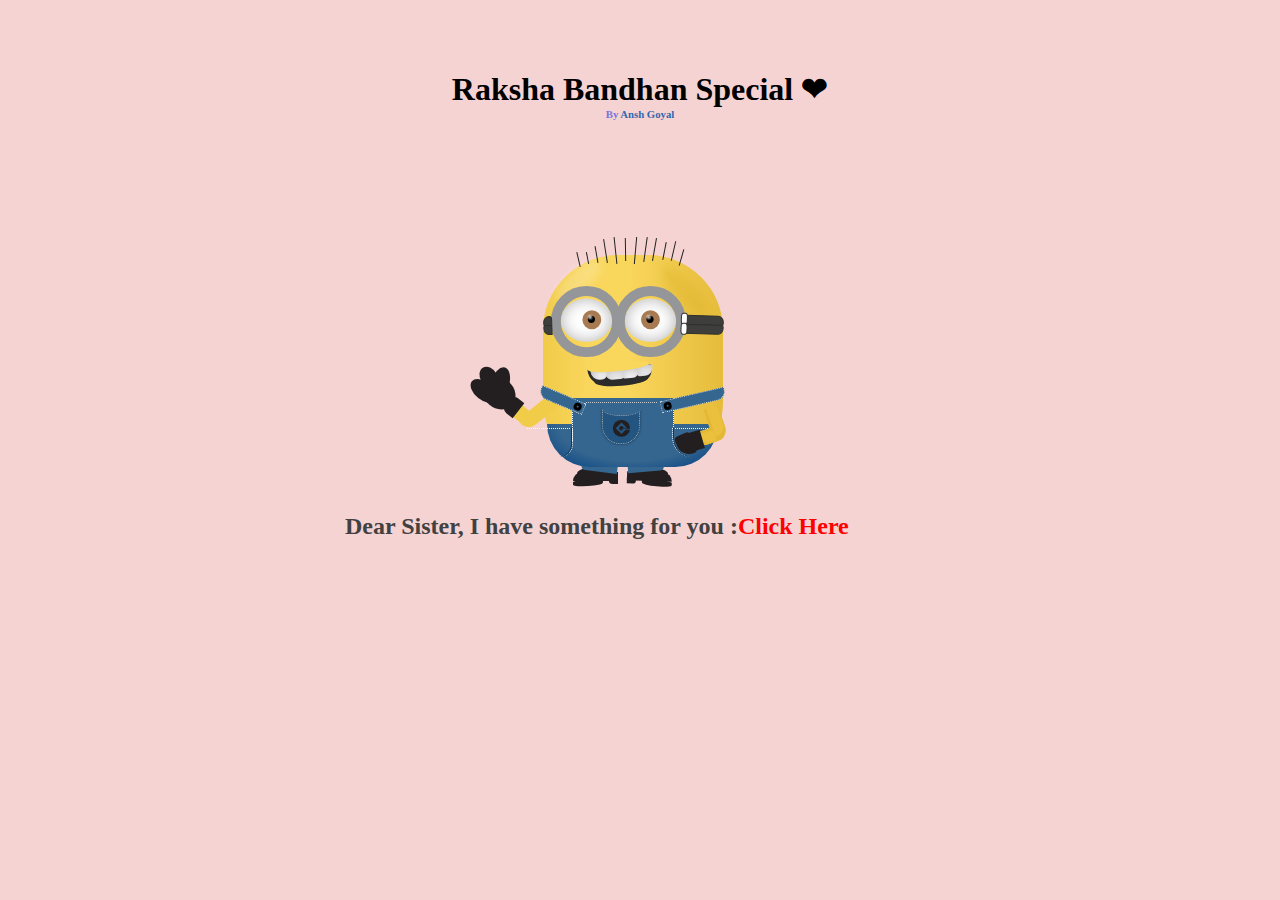
==== commit 8bb6d6e4: "Update index.html" ====
--- a/index.html
+++ b/index.html
@@ -9,7 +9,7 @@
 <body>
     <div class="container">
         <h1>Raksha Bandhan Special ❤</h1>
-        <h6>By <a href="https://www.instagram.com/untoldcoding/">UntoldCoding</a></h6>
+        <h6>By <a href="https://github.com/anshgoyal04/Raksha-Bandhan-website">Ansh Goyal</a></h6>
 
         <div class="jerry">
             <div class="lights">
@@ -106,4 +106,4 @@
         </div>
     </div>
 </body>
-</html>+</html>
